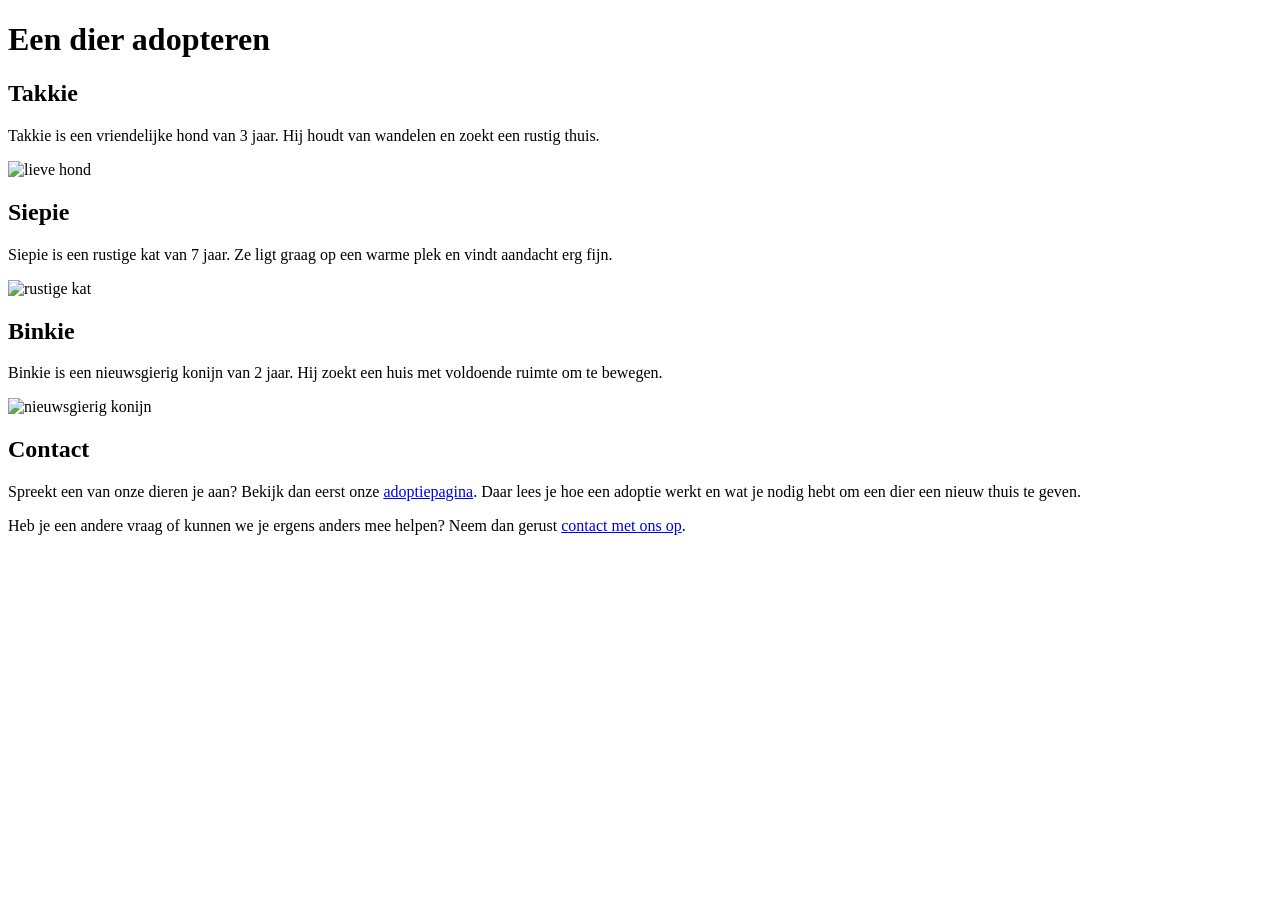
==== Dierenopvang/dieren.html @ 4e175a89 "afbeeldingen toegevoegd en verkleind" ====
<!DOCTYPE html>
<html lang="nl">
<head>
    <meta charset="UTF-8">
    <meta name="viewport" content="width=device-width, initial-scale=1.0">
    <title>Adopteren - Dierenopvang De Poot</title>
    <link rel="stylesheet" href="style.css">
</head>
<body>
    
    <h1>Een dier adopteren</h1>

    <h2>Takkie</h2>
    <p>Takkie is een vriendelijke hond van 3 jaar. Hij houdt van wandelen en zoekt een rustig thuis.</p>
<img src="afbeeldingen/takkie.jpg" alt="lieve hond" height="30%" width="30%"> 
    <h2>Siepie</h2>
    <p>Siepie is een rustige kat van 7 jaar. Ze ligt graag op een warme plek en vindt aandacht erg fijn.</p>
<img src="afbeeldingen/siepie.jpg" alt="rustige kat" height="30%" width="30%">
    <h2>Binkie</h2>
    <p>Binkie is een nieuwsgierig konijn van 2 jaar. Hij zoekt een huis met voldoende ruimte om te bewegen.</p>
<img src="afbeeldingen/binkie.jpg" alt="nieuwsgierig konijn" height="30%" width="30%">
    <h2>Contact</h2>
    <p> Spreekt een van onze dieren je aan? Bekijk dan eerst onze <a href="adoptie.html">adoptiepagina</a>. Daar lees je hoe een adoptie werkt en wat je nodig hebt om een dier een nieuw thuis te geven. </p>
    <p> Heb je een andere vraag of kunnen we je ergens anders mee helpen? Neem dan gerust <a href="contact.html">contact met ons op</a>.</p>
    
</body>
</html>
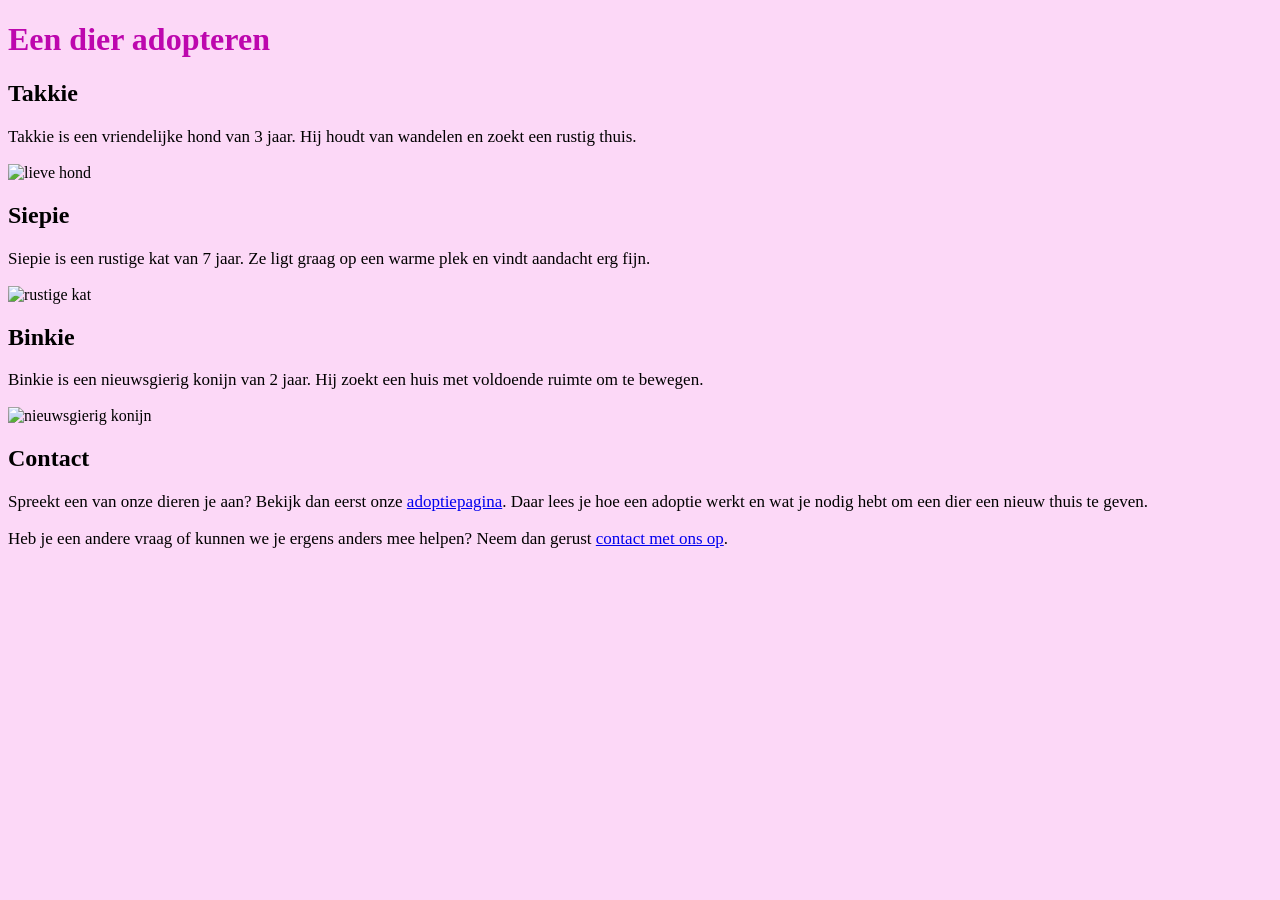
==== commit bad2d68a: "achtergrond veranderd en tekst kleur" ====
--- a/Dierenopvang/dieren.html
+++ b/Dierenopvang/dieren.html
@@ -3,12 +3,13 @@
 <head>
     <meta charset="UTF-8">
     <meta name="viewport" content="width=device-width, initial-scale=1.0">
-    <title>Adopteren - Dierenopvang De Poot</title>
+    <title>Adopteren - Dierenopvang De Poot</title> 
+    
     <link rel="stylesheet" href="style.css">
 </head>
 <body>
     
-    <h1>Een dier adopteren</h1>
+    <h1>Een dier adopteren</h1>  
 
     <h2>Takkie</h2>
     <p>Takkie is een vriendelijke hond van 3 jaar. Hij houdt van wandelen en zoekt een rustig thuis.</p>
--- a/Dierenopvang/style.css
+++ b/Dierenopvang/style.css
@@ -0,0 +1,11 @@
+body {
+    background-color: rgb(252, 216, 247);
+}
+
+h1 {
+    color: rgb(189, 7, 174);
+}
+
+p {
+    font-size: 17px;
+}
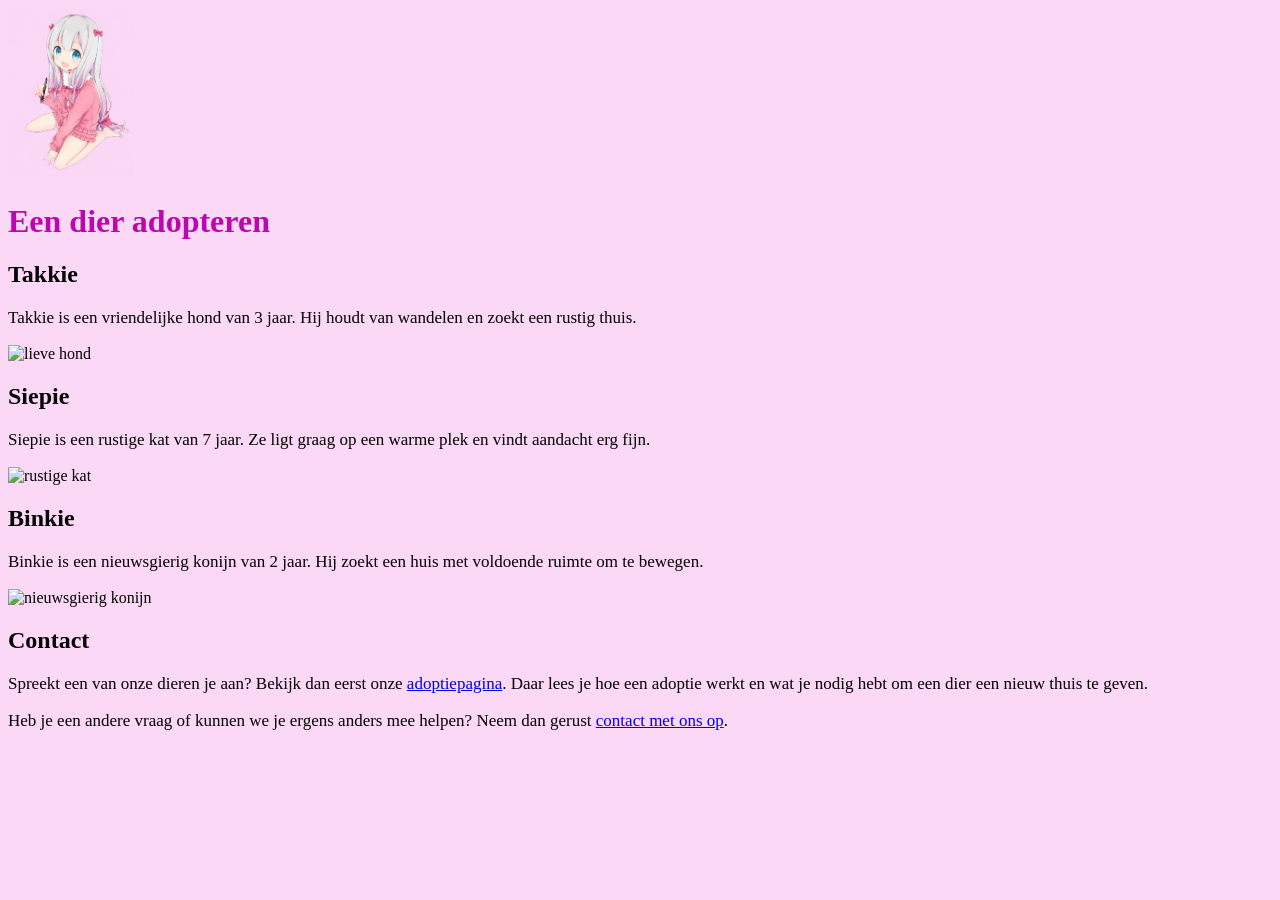
==== commit e4830f8b: "logo bovenin" ====
--- a/Dierenopvang/dieren.html
+++ b/Dierenopvang/dieren.html
@@ -1,12 +1,12 @@
 <!DOCTYPE html>
 <html lang="nl">
-<head>
+<header>
     <meta charset="UTF-8">
     <meta name="viewport" content="width=device-width, initial-scale=1.0">
-    <title>Adopteren - Dierenopvang De Poot</title> 
-    
+    <title>Adopteren - Dierenopvang De Poot</title>  <img src="afbeeldingen/18ab3bce-b733-492b-87ee-b36a1580dcb0.png" alt="kawaii" height="15%" width="10%">
+
     <link rel="stylesheet" href="style.css">
-</head>
+</header>
 <body>
     
     <h1>Een dier adopteren</h1>  
